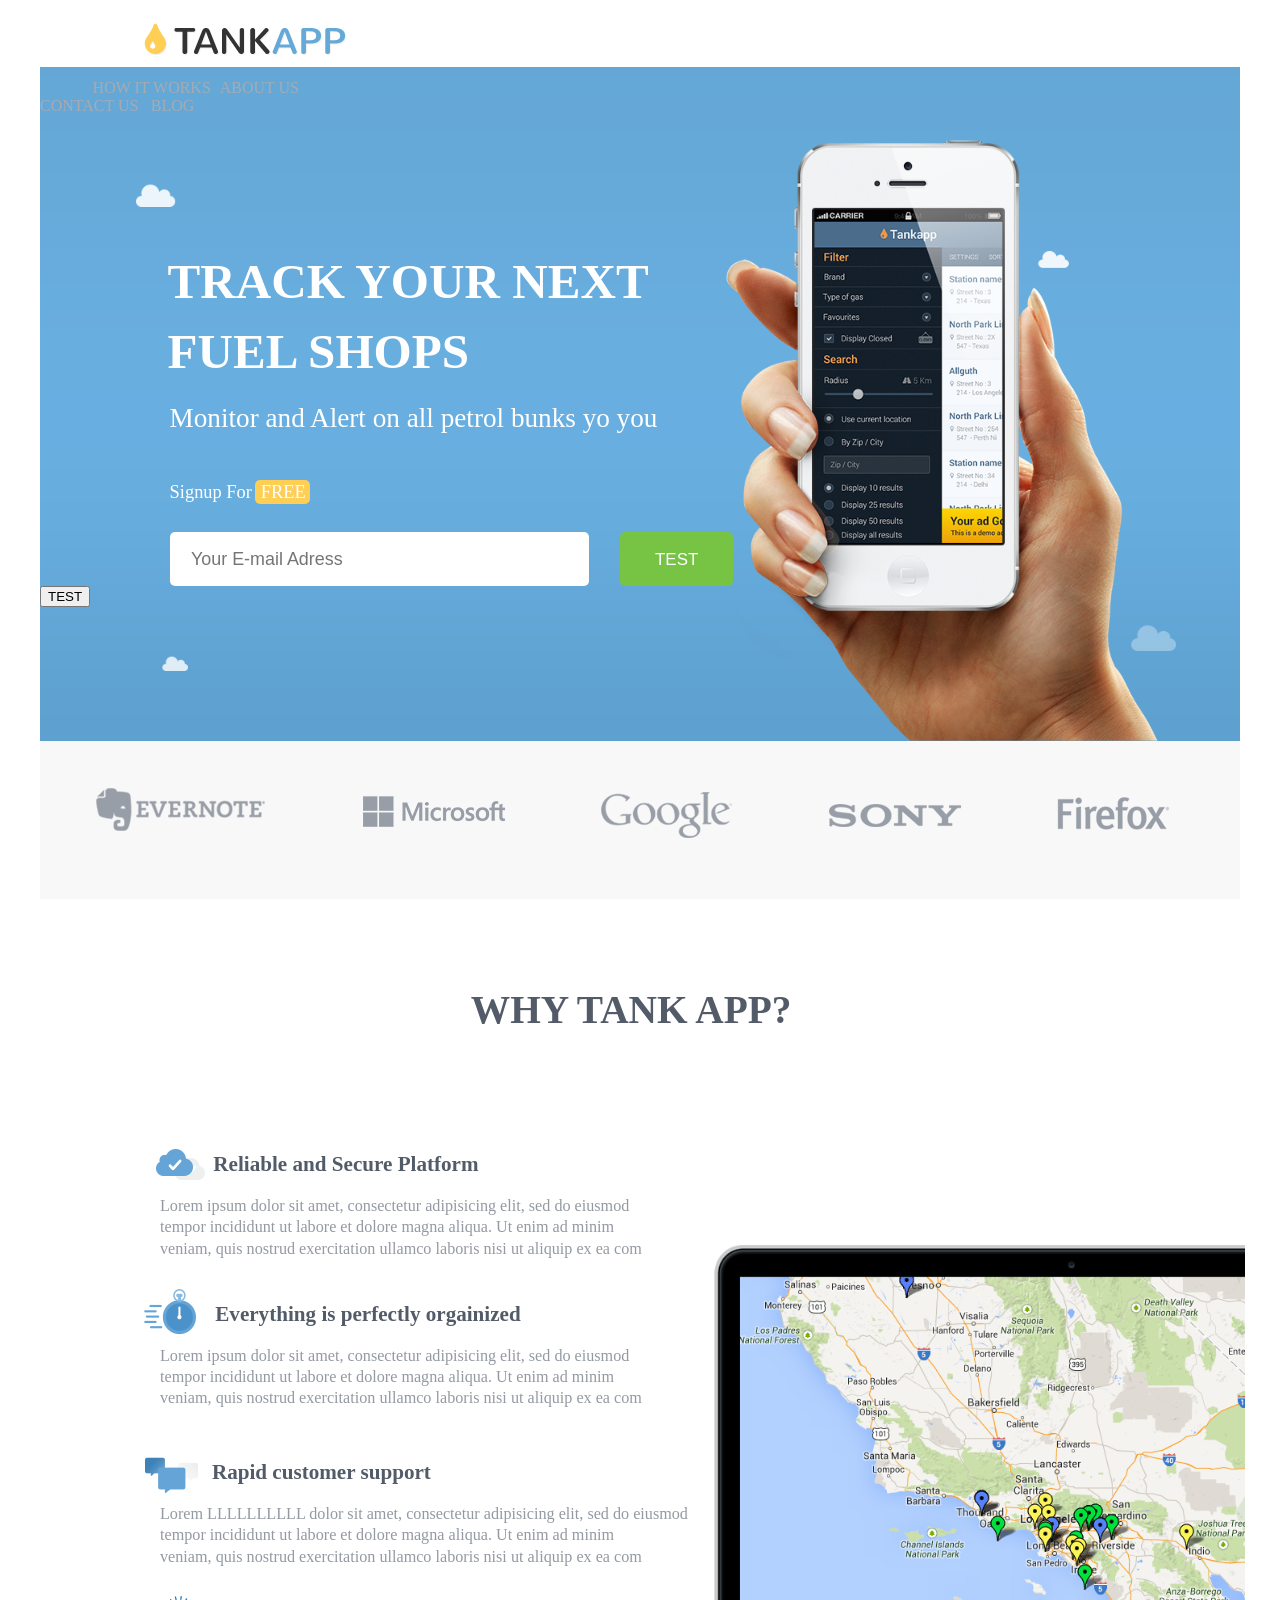
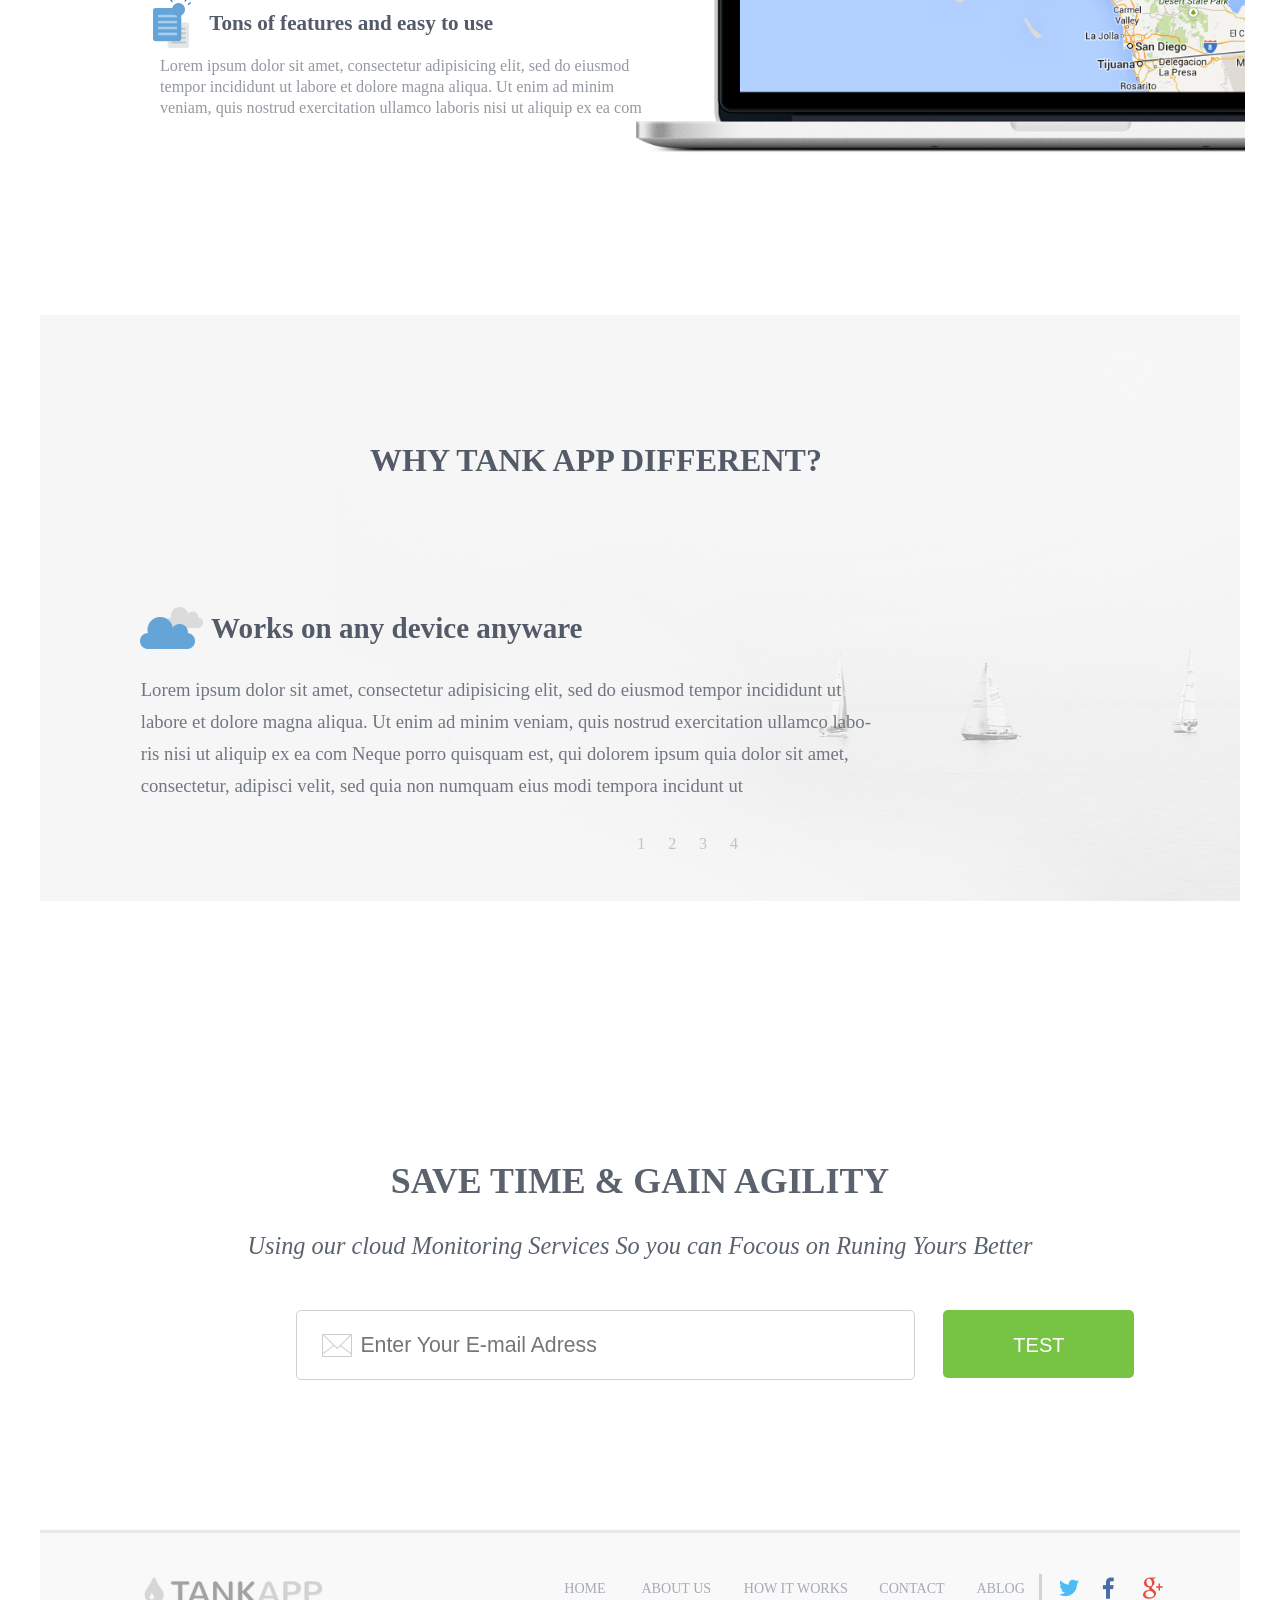
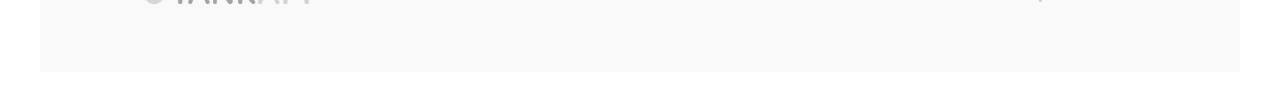
==== index.html @ aa684475 "init" ====
﻿<!DOCTYPE html>
<html xmlns="http://www.w3.org/1999/xhtml" lang="latin">
<head>
    <meta charset="utf-8" />
    <title >Tank app</title>
    <link rel="stylesheet" href="css/style.css" />
    <link rel="stylesheet" href="css/media.css" />
    <link rel="stylesheet" href="https://cdnjs.cloudflare.com/ajax/libs/animate.css/3.5.2/animate.min.css" />
</head>
<body>
    <header>
        <div id="logo" class='wow hinge' data-wow-duration="2s" data-wow-delay="5s"><a href="#"><img src="img/1_top_menu/logo.png" alt="logo" /></a></div>
        <div id="menu">
            <nav>
                <a id="how_it_works" href="html_pages/Page.html">HOW IT WORKS</a>
                <a id="about_us" href="html_pages/Page.html">ABOUT US</a>
                <a id="contact_us" href="html_pages/Page.html">CONTACT US</a>
                <a id="blog" href="#blog_anchor">BLOG</a>
            </nav>
        </div>
    </header>
    <div id="second_block">
    	<!-- bounceInLeft -->
        <h1 class='wow bounceInLeft' data-wow-duration="2s" data-wow-delay="5s">TRACK YOUR NEXT <br />FUEL SHOPS</h1>
        <div >
            <p class='wow lightSpeedIn'>Monitor and Alert on all petrol bunks yo you</p>
            <p class='wow fadeInRightBig'>Signup For <span id="yellow_free">FREE</span></p>
        </div>
        <form name="signup" class='wow bounceOutUp' data-wow-offset="10"  data-wow-iteration="10">
            <input type="email" placeholder="Your E-mail Adress" required />
            <input type="submit" value="SIGNUP" />
        </form>
        <button class="test">fedyz</button>
    </div>
    <div id="third_block" class="wow bounceInDown" data-wow-duration="2s" data-wow-delay="5s">
        <img id="evernote_emblem" src="img/3_third_block/evernote_emblem.png" alt="evernote_emblem" />
        <img id="microsoft_emblem" src="img/3_third_block/microsoft_emblem.png" alt="microsoft_emblem" />
        <img id="google_emblem" src="img/3_third_block/google_emblem.png" alt="google_emblem" />
        <img id="sony_emblem" src="img/3_third_block/sony_emblem.png" alt="sony_emblem" />
        <img id="firefox_emblem" src="img/3_third_block/firefox_emblem.png" alt="firefox_emblem" />
    </div>
    <div id="fourth_block">
        <h1 class='wow bounceInLeft' data-wow-offset="10"  data-wow-iteration="10">WHY TANK APP?</h1>
        <div>
            <div id="text">
                <div id="clouds">
                    <img src="img/4_fourth_block/clouds.png" alt="clouds" class='wow fadeInRightBig'/>   <h3 class='wow bounceInLeft'> Reliable and Secure Platform</h3>
                    <p class='wow zoomOutDown'>
                        Lorem ipsum dolor sit amet, consectetur adipisicing elit, sed do eiusmod <br />
                        tempor incididunt ut labore et dolore magna aliqua. Ut enim ad minim<br />
                        veniam, quis nostrud exercitation ullamco laboris nisi ut aliquip ex ea com
                    </p>
                </div>
                <div id="timer">
                    <img src="img/4_fourth_block/timer.png" alt="timer" class='wow bounceInLeft'/>   <h3 class='wow fadeInRightBig' data-wow-offset="10"  data-wow-iteration="10">  Everything is perfectly orgainized</h3>
                    <p class='wow zoomOutUp'>
                        Lorem ipsum dolor sit amet, consectetur adipisicing elit, sed do eiusmod <br />
                        tempor incididunt ut labore et dolore magna aliqua. Ut enim ad minim<br />
                        veniam, quis nostrud exercitation ullamco laboris nisi ut aliquip ex ea com
                    </p>
                </div>
                <div id="dialogs">
                    <img src="img/4_fourth_block/dialogs.png" alt="dialogs" class='wow bounceInLeft' data-wow-duration="2s" data-wow-delay="5s"/>   <h3 class='wow bounceInLeft' data-wow-offset="10"  data-wow-iteration="10">Rapid customer support</h3>
                    <p class='wow zoomOutDown' data-wow-offset="25"  data-wow-iteration="5">
                        Lorem LLLLLLLLLL dolor sit amet, consectetur adipisicing elit, sed do eiusmod <br />
                        tempor incididunt ut labore et dolore magna aliqua. Ut enim ad minim<br />
                        veniam, quis nostrud exercitation ullamco laboris nisi ut aliquip ex ea com
                    </p>
                </div>
                <div id="lists">
                    <img src="img/4_fourth_block/lists.png" alt="lists" class='wow zoomOutUp' data-wow-offset="10"  data-wow-iteration="10"/>   <h3 class='wow zoomInUp'> Tons of features and easy to use </h3>
                    <p class='wow zoomOutUp' data-wow-offset="10"  data-wow-iteration="10">
                        Lorem ipsum dolor sit amet, consectetur adipisicing elit, sed do eiusmod <br />
                        tempor incididunt ut labore et dolore magna aliqua. Ut enim ad minim<br />
                        veniam, quis nostrud exercitation ullamco laboris nisi ut aliquip ex ea com
                    </p>
                </div>
            </div>
            <div id="image_macbook">
                <img src="img/4_fourth_block/macbook.png" alt="macbook" class='wow rollIn' data-wow-offset="10"  data-wow-iteration="10"/>
            </div>
        </div>
    </div>
    <a id="blog_anchor"></a>
    <div id="fifth_block">
        <h1 class='wow slideOutRight'>WHY TANK APP DIFFERENT?</h1>
        <div id="fifth_block_information">
            <img src="img/5_fifth_block/clouds.png" alt="clouds" /><h3>Works on any device anyware</h3>
            <p>
                Lorem ipsum dolor sit amet, consectetur adipisicing elit, sed do eiusmod tempor incididunt ut<br />
                labore et dolore magna aliqua. Ut enim ad minim veniam, quis nostrud exercitation ullamco labo-<br />
                ris nisi ut aliquip ex ea com Neque porro quisquam est, qui dolorem ipsum quia dolor sit amet,<br />
                consectetur, adipisci velit, sed quia non numquam eius modi tempora incidunt ut
            </p>
        </div>
        <div id="slide">
            <span>1</span>
            <span>2</span>
            <span>3</span>
            <span>4</span>
        </div>
    </div>

    <div id="sixth_block">
        <h1>SAVE TIME &amp; GAIN AGILITY</h1>
        <p>Using our cloud Monitoring Services So you can Focous on Runing Yours Better </p>
        <form name="signup2" class="wow swing" data-wow-iteration="100000">
            <input type="email" placeholder="Enter Your E-mail Adress" required />
            <input type="submit" value="SIGNUP" />
        </form>
    </div>
    <div id="footer">
        <div id="flogo"><img src="img/footer_block/f_logo.png" alt="footer_logo" /></div>
        <div id="fmenu">
            <nav class="down">
                <a id="fhome" href="html_pages/Page.html">HOME</a>
                <a id="fabout_us" href="html_pages/Page.html">ABOUT US</a>
                <a id="fhow_it_works" href="html_pages/Page.html">HOW IT WORKS</a>
                <a id="fcontact" href="html_pages/Page.html">CONTACT</a>
                <a id="fablog" href="html_pages/Page.html">ABLOG</a>
            </nav>
        </div>
        <a href="https://www.facebook.com"> <img id="twitter" src="img/footer_block/twitter.png" alt="twitter" /></a>
        <a href="https://twitter.com"><img id="facebook" src="img/footer_block/facebook.png" alt="facebook" /></a>
        <a href="https://plus.google.com"><img id="google_plus" src="img/footer_block/google_plus.png" alt="google_plus" /></a>
    </div>
	<script src="https://cdnjs.cloudflare.com/ajax/libs/wow/1.1.2/wow.min.js"></script>
	<script>
              new WOW().init();
              </script>
              <script src="https://code.jquery.com/jquery-3.2.1.min.js"></script>
    <script src="js/script.js"></script>
</body>
</html>
---- css/style.css ----
﻿body {
    margin: 0 auto;
    height: 3458px;
    width: 1500px;
    background-size: 100%;
    background-color: white;
    color: #535b69;
}
/*.up{
   top: 50px; высота шапки в пикселях
   position: fixed;
   z-index: 1000;
}*/
/*
    ////////////
    header
    ////////////
*/

header {
    width: 1500px;
    height: 67px;
}

    header #logo {
        float: left;
        display: inline-block;
        padding-top: 1.88%;
        padding-left: 8.65%;
    }

    header #menu {
        padding-top: 2.3%;
        text-transform: uppercase;
         top: 50px; /*высота шапки в пикселях*/
   position: fixed;
   z-index: 1000;
    }

        header #menu a:link {
            text-decoration: none;
            color: #a5abb3;
        }

        header #menu a:active {
            color: #a5abb3;
        }

        header #menu a:visited {
            color: #a5abb3;
        }

        header #menu a:hover {
            border-bottom: solid;
            border-bottom-color: #a5abb3;
            font-size: 110%;
        }


        header #menu #how_it_works {
            margin-right: 1.64%;
            margin-left: 39%;
        }

        header #menu #about_us {
            margin-right: 4%
        }

        header #menu #contact_us {
            margin-right: 2.4%;
        }

        header #menu #blog {
            margin-right: 2%;
        }
/*
   //////////
    seckond_block
    //////////
*/
#second_block {
    background-image: url(../img/2_second_block/background.png);
    background-repeat: no-repeat;
    height: 843px;
    width: 1500px;
    color: white;
}

    #second_block h1 {
        display: inline-block;
        margin: 15% 0% 0% 10.63%;
        font-size: 307%;
        line-height: 143%;
        text-transform: uppercase;
    }

    #second_block p {
        margin: 1.3% 0% 0% 10.8%;
    }

    #second_block div p:first-child {
        font-size: 170%;
    }

    #second_block div p:last-child {
        margin-top: 4%;
        font-size: 115%;
    }

        #second_block div p:last-child span {
            background-color: #ffce54;
            padding: 0.20% 0.4% 0.20% 0.5%;
            border-radius: 5px;
            margin-left: -0.1%;
        }

    #second_block form {
        margin: 2.37% 0% 0% 10.8%;
    }

        #second_block form input {
            border-radius: 5px;
            border: none;
        }


            #second_block form input:first-child {
                height: 52px;
                width: 396.4px;
                font-size: 112%;
                padding-left: 2%;              
                margin-top: -1%;
            }

                #second_block form input:first-child::-webkit-input-placeholder {
                    opacity: 1;
                    transition: opacity 0.3s ease;
                }

                #second_block form input:first-child::-moz-placeholder {
                    opacity: 1;
                    transition: opacity 0.3s ease;
                }

                #second_block form input:first-child:-moz-placeholder {
                    opacity: 1;
                    transition: opacity 0.3s ease;
                }

                #second_block form input:first-child:-ms-input-placeholder {
                    opacity: 1;
                    transition: opacity 0.3s ease;
                }

                #second_block form input:first-child:focus::-webkit-input-placeholder {
                    opacity: 0;
                    transition: opacity 0.3s ease;
                }

                #second_block form input:first-child:focus::-moz-placeholder {
                    opacity: 0;
                    transition: opacity 0.3s ease;
                }

                #second_block form input:first-child:focus:-moz-placeholder {
                    opacity: 0;
                    transition: opacity 0.3s ease;
                }

                #second_block form input:first-child:focus:-ms-input-placeholder {
                    opacity: 0;
                    transition: opacity 0.3s ease;
                }



            #second_block form input:last-child {
                height: 54px;
                width: 113px;
                background-color: #77c344;
                color: white;
                margin-left: 2.5%;
                padding-top: 3px;
                font-size: 106%;
            }
/*
   //////////
    third_block
    //////////
*/
#third_block {
    height: 158px;
    width: 1500px;
    background-color: #f8f8f8;
}





#third_block #evernote_emblem {
    margin: 3.9% 0% 0% 11.7%;
}
    #third_block #evernote_emblem:hover {
        height: 31%;
     
    }

    #third_block #microsoft_emblem {
        margin: 0% 0% 0.3% 7.8%;
    }
        #third_block #microsoft_emblem:hover {
            height: 28%;
        }

    #third_block #google_emblem {
        margin: 0% 0% -0.58% 7.7%;
    }

        #third_block #google_emblem:hover {
            height: 31%;
        }
    #third_block #sony_emblem {
        margin: 0% 0% 0.3% 7.7%;
    }
        #third_block #sony_emblem:hover {
            height: 19%;
        }

    #third_block #firefox_emblem {
        margin: 0% 0% 0.1% 7.7%;
    }

        #third_block #firefox_emblem:hover {
            height: 31%;
            margin: 0% 0% 0.1% 3.7%
        }
/*
   //////////
    fourth_block
    //////////
*/
#fourth_block {
    height: 1016px;
    width: 1500px;
}

    #fourth_block h1 {
        display: block;
        height: 14%;
        font-size: 246%;
        margin: auto;
        padding-top: 7.3%;
        padding-left: 35.9%
    }

    #fourth_block #text {
        margin-left: 10%
    }

        #fourth_block #text img {
            margin-left: -0.4%;
            margin-top: 1.9%;
            float: left;
        }

        #fourth_block #text h3 {
            display: inline-block;
            font-size: 132%;
            padding-top: 2.11%;
            padding-left: 0.8%;
            margin: auto;
        }

        #fourth_block #text p {
            padding-top: 0.2%;
            line-height: 132%;
            font-size: 101%;
            color: #9499a2;
        }

    #fourth_block #timer img {
        margin-left: -1.5%;
        margin-top: 1.3%;
    }

    #fourth_block #timer h3 {
        padding-top: 2.45%;
        padding-left: 1.8%;
    }


    #fourth_block #dialogs img {
        margin-top: 3%;
        margin-left: -1.4%;
    }


    #fourth_block #dialogs h3 {
        margin-top: 1.12%;
        margin-left: 0.5%;
    }

    #fourth_block #lists img {
        margin-left: -0.65%;
        margin-top: 1.16%;
    }


    #fourth_block #lists h3 {
        margin-left: 0.9%;
        margin-top: 0.5%;
    }



    #fourth_block #image_macbook img {
        display: block;
        margin-top: -40.91%;
        margin-left: 49.65%;
    }

/*
   //////////
    fifth_block
    //////////
*/
#fifth_block {
    width: 1500px;
    height: 732px;
    background-image: url(../img/5_fifth_block/background.png);
    background-repeat: no-repeat;
}

    #fifth_block h1 {
        display: inline-block;
        margin-top: 10.6%;
        margin-left: 27.5%;
        font-size: 200%;
    }

    #fifth_block img {
        float: left;
        margin-top: -0.5%;
    }

    #fifth_block #fifth_block_information {
        margin-top: 9.3%;
        margin-left: 8.3%;
    }


        #fifth_block #fifth_block_information h3 {
            font-size: 182%;
            margin-left: 6.5%;
        }

        #fifth_block #fifth_block_information p {
            font-size: 117%;
            margin-top: 1.5%;
            line-height: 170%;
            margin-left: 0.1%;
            color: #717781;
        }

    #fifth_block #slide {
        margin-top: 2.8%;
        margin-left: 49.14%;
    }

        #fifth_block #slide span {
            margin-right: 0.6%;
            color: #bec1c7;
            padding: 0.7% 1.25%;
            border-radius: 66%;
        }

            #fifth_block #slide span:hover {
                color: white;
                background-color: #64a4d7;
            }

/*
   //////////
    sixth_block
    //////////
*/

#sixth_block {
    width: 1500px;
    height: 483px;
    border-bottom: solid;
    border-bottom-color: #e8e8ea;
}

    #sixth_block h1 {
        color: #5a626e;
        text-align: center;
        display: block;
        padding-top: 9.4%;
        margin: 0;
        font-size: 224%;
    }

    #sixth_block p {
        color: #5a626e;
        text-align: center;
        margin: 0;
        margin-top: 2.5%;
        font-size: 152%;
        font-style: italic;
    }


    #sixth_block form {
        margin: 4.1% 0% 0% 21.35%;
    }

        #sixth_block form input {
            border-radius: 5px;
        }


            #sixth_block form input:first-child {
                height: 66px;
                width: 552px;
                font-size: 133%;
                border-style: solid;
                border-color: #d1d1d1;
                padding-left: 6.7%;
                border-width: 1px;
                background-image: url(../img/6_sixth_block/mail.png);
                background-repeat: no-repeat;
                background-position: 25px;
            }

                #sixth_block form input:first-child::-webkit-input-placeholder {
                    opacity: 1;
                    transition: opacity 0.3s ease;
                }

                #sixth_block form input:first-child::-moz-placeholder {
                    opacity: 1;
                    transition: opacity 0.3s ease;
                }

                #sixth_block form input:first-child:-moz-placeholder {
                    opacity: 1;
                    transition: opacity 0.3s ease;
                }

                #sixth_block form input:first-child:-ms-input-placeholder {
                    opacity: 1;
                    transition: opacity 0.3s ease;
                }

                #sixth_block form input:first-child:focus::-webkit-input-placeholder {
                    opacity: 0;
                    transition: opacity 0.3s ease;
                }

                #sixth_block form input:first-child:focus::-moz-placeholder {
                    opacity: 0;
                    transition: opacity 0.3s ease;
                }

                #sixth_block form input:first-child:focus:-moz-placeholder {
                    opacity: 0;
                    transition: opacity 0.3s ease;
                }

                #sixth_block form input:first-child:focus:-ms-input-placeholder {
                    opacity: 0;
                    transition: opacity 0.3s ease;
                }

            #sixth_block form input:last-child {
                height: 68px;
                width: 191px;
                background-color: #77c344;
                color: white;
                margin-top: 0.13%;
                margin-left: 2.54%;
                padding-top: 3px;
                font-size: 125%;
                border: none;
            }

/*
   //////////
    footer
    //////////
*/

#footer {
    width: 1500px;
    height: 139px;
    background-color: #f9f9f9;
}

    #footer #flogo img {
        margin-top: 3.66%;
        margin-left: 8.67%;
        float: left;
    }

    #footer #fmenu {
        float: left;
        margin-left: 26.1%;
        margin-top: 3.9%;
        font-size: 88%;
    }
  
    #footer #fmenu a:link {
        text-decoration: none;
        color: #a5abb3;       
    }

        #footer #fmenu a:active {
            color: #a5abb3;
        }

        #footer #fmenu a:visited {
            color: #a5abb3;
        }

        #footer #fmenu #fhome {
            margin-right: 33px;
        }

        #footer #fmenu #fabout_us {
            margin-right: 29px;
        }
        #footer #fmenu #fhow_it_works {
            margin-right: 28px;
        }
        #footer #fmenu #fcontact {
            margin-right: 29px;
        }
        #footer #fmenu #fablog {
            padding: 6px 14.5px 6px 0px;
            border-right: solid;
            border-right-color: #d3d3d3;
        }

        #footer #fmenu a:hover {
            background-color: gray;
            border-radius: 10px 4px 10px;
            padding: 5px;
        }
        
        
        
        #footer #twitter {
            margin-top: 3.87%;
            margin-left: 1.4%;
            display: block;
            float: left;
        }

    #footer #facebook {
        margin-top: 3.66%;
        margin-left: 1.86%;
        display: block;
        float: left;
        
    }

    #footer #google_plus {
        margin-top: 3.67%;
        margin-left: 2.45%;
        display: block;
        float: left;
    }
---- css/media.css ----
﻿@media only screen and (min-width : 0px) and (max-width : 1370px) {

    body{
        height:3290px;
    	width: 1200px;
    }

    header, #second_block, #third_block, #fourth_block, #fifth_block, #sixth_block, #footer {
        width: 1200px;
        background-size: 100%;
    }
        #second_block
        {
            height:674px;
        }
        header #menu #how_it_works {
            margin-right: 1.64%;
            margin-left: 15%;
        }
 

        #third_block #evernote_emblem {
            margin: 3.9% 0% 0% 4.7%;
        }

        #third_block #microsoft_emblem {
            margin: 0% 0% 0.3% 7.8%;
        }

        #third_block #google_emblem {
            margin: 0% 0% -0.58% 7.7%;
        }

        #third_block #sony_emblem {
            margin: 0% 0% 0.3% 7.7%;
        }

        #third_block #firefox_emblem {
            margin: 0% 0% 0.1% 7.7%;
        }

        #fourth_block #image_macbook img {          
            width: 50.8%;
        }


    #footer #fmenu {
     
        margin-left: 20.1%;
      
       
    }

 
}
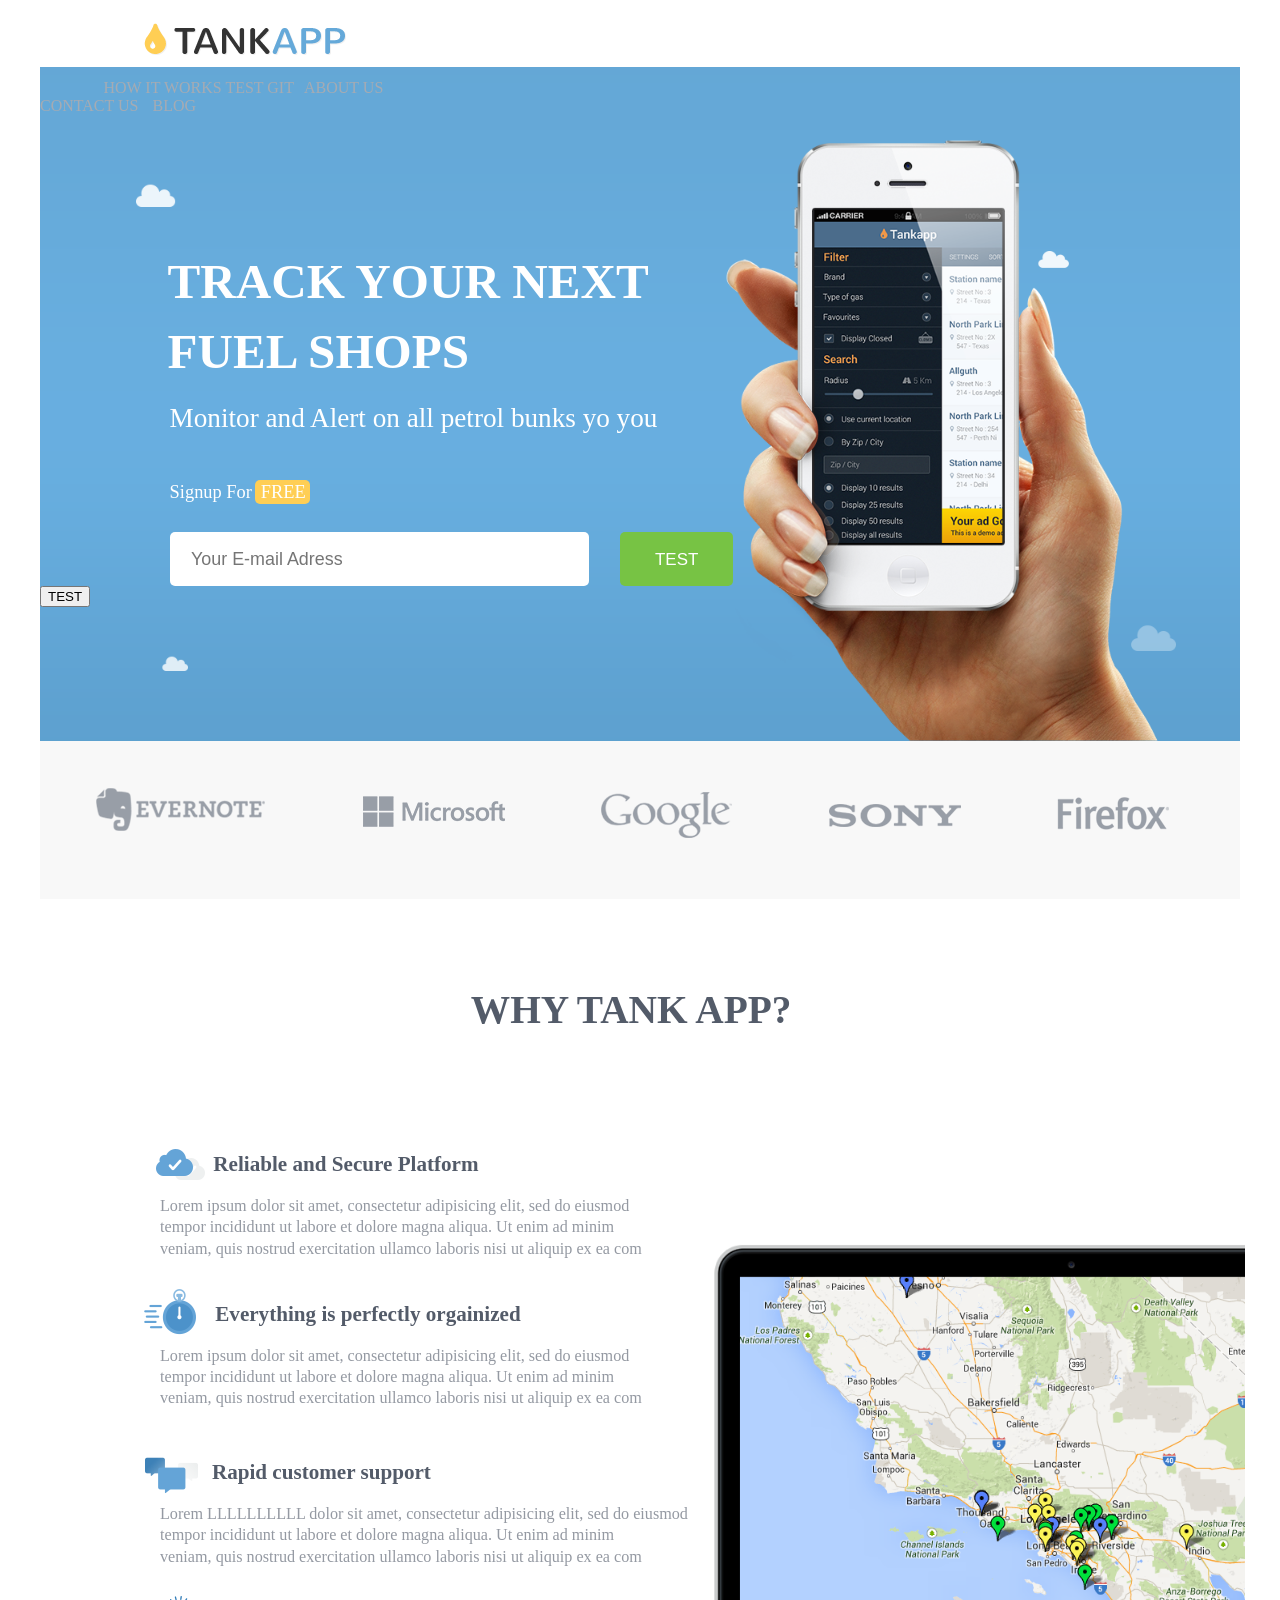
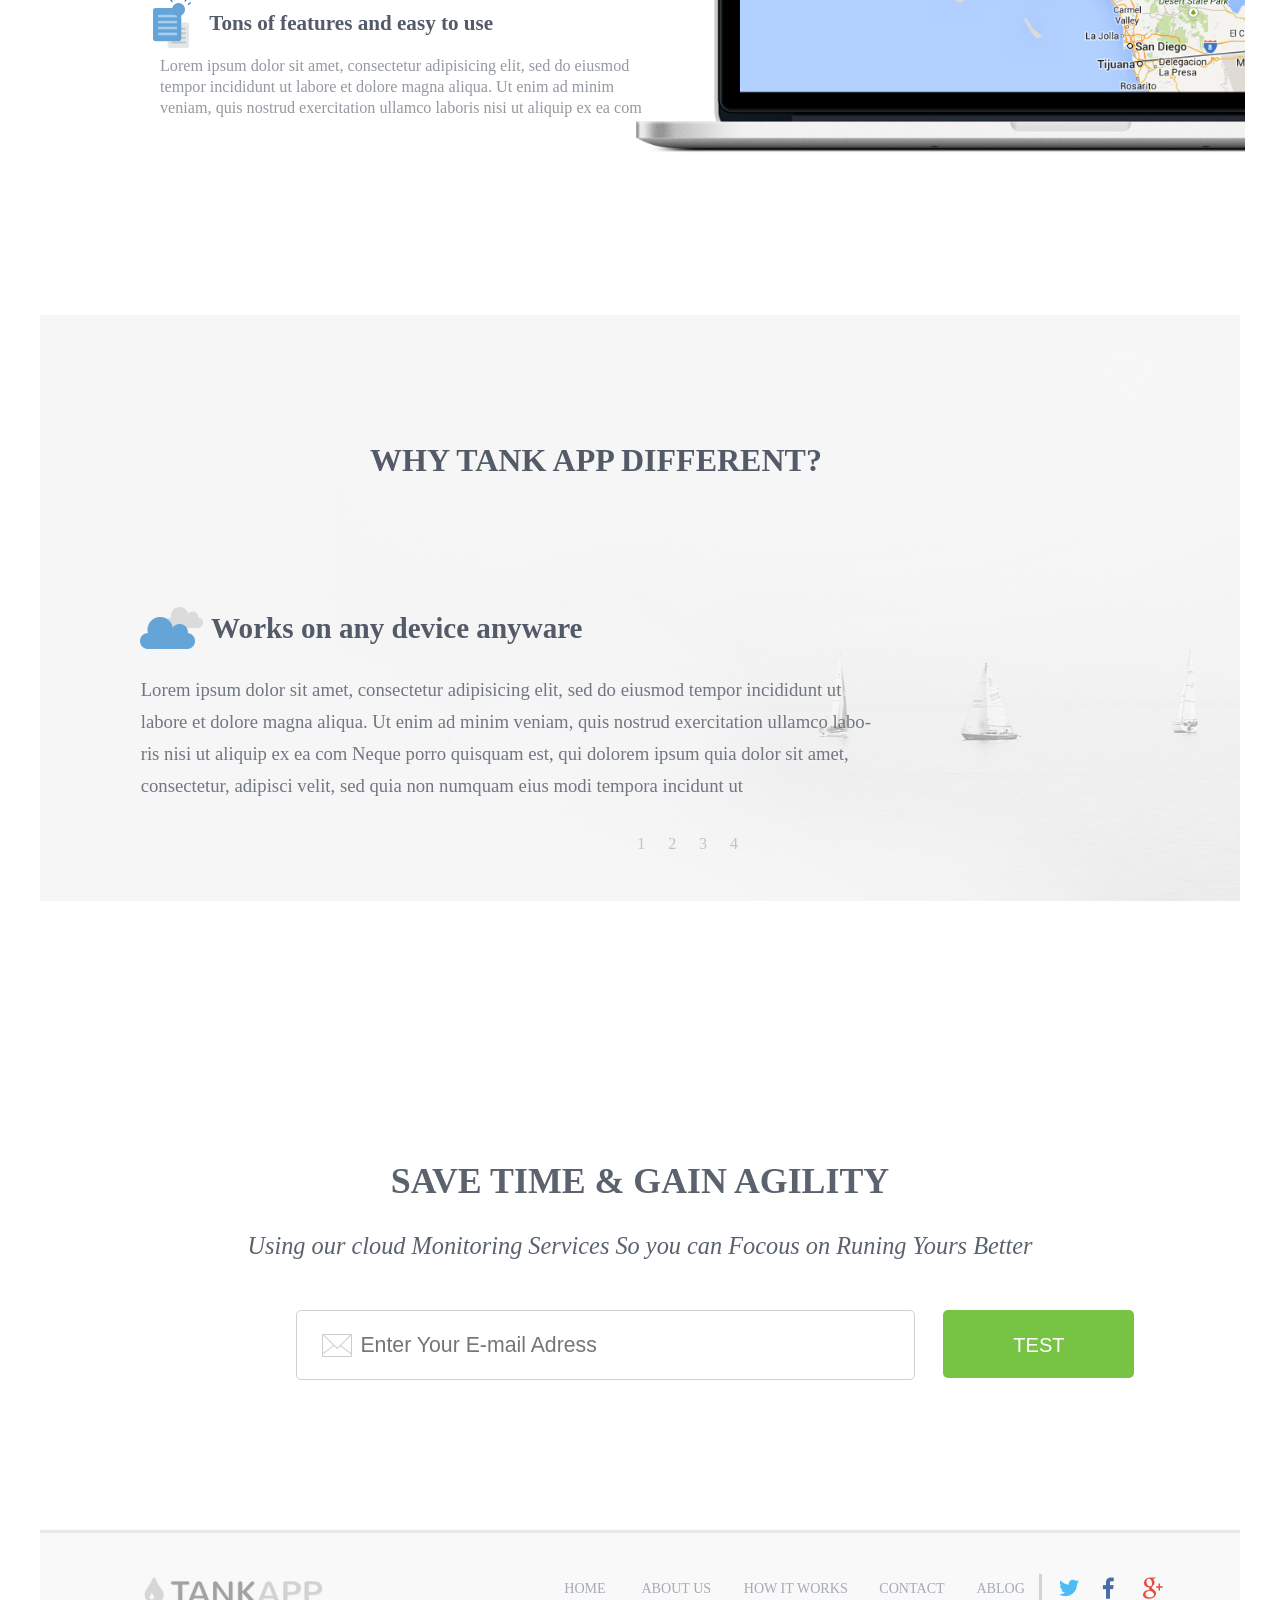
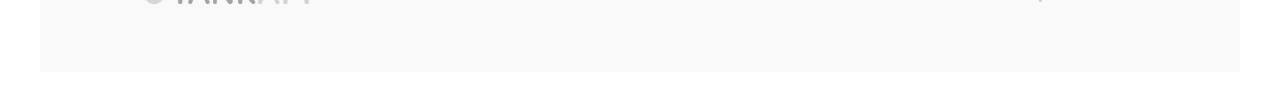
==== commit ea97c294: "second commit" ====
--- a/index.html
+++ b/index.html
@@ -12,7 +12,7 @@
         <div id="logo" class='wow hinge' data-wow-duration="2s" data-wow-delay="5s"><a href="#"><img src="img/1_top_menu/logo.png" alt="logo" /></a></div>
         <div id="menu">
             <nav>
-                <a id="how_it_works" href="html_pages/Page.html">HOW IT WORKS</a>
+                <a id="how_it_works" href="html_pages/Page.html">HOW IT WORKS test Git</a>
                 <a id="about_us" href="html_pages/Page.html">ABOUT US</a>
                 <a id="contact_us" href="html_pages/Page.html">CONTACT US</a>
                 <a id="blog" href="#blog_anchor">BLOG</a>
